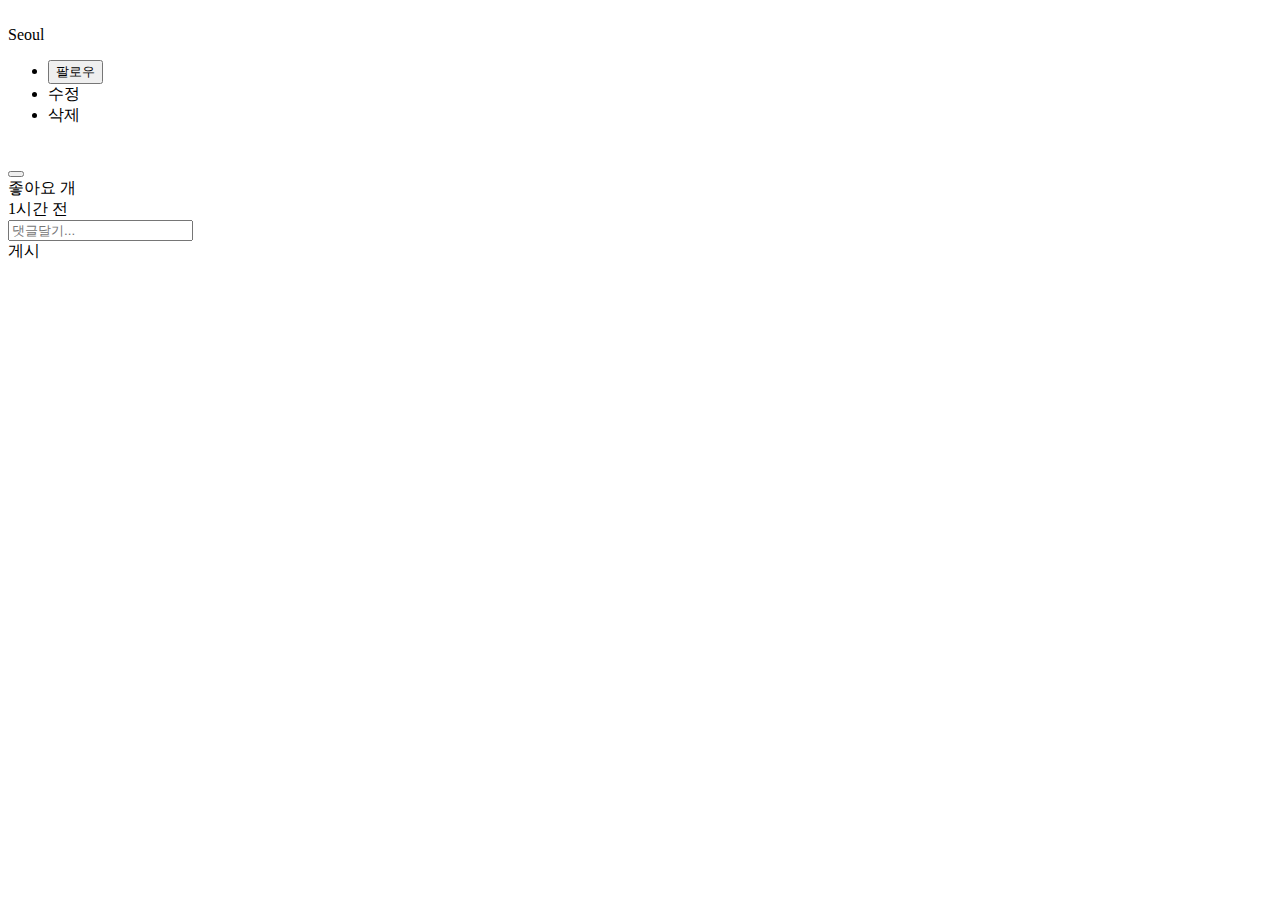
==== seopsta/src/main/resources/templates/index.html @ 26d1af10 "backup" ====
<!DOCTYPE html>
<html lang="en" xmlns:th="http://www.thymeleaf.org">
<head>
    <meta charset="UTF-8">
    <meta name="viewport" content="width=device-width, user-scalable=no, initial-scale=1.0, maximum-scale=1.0, minimum-scale=1.0">
    <title>Seopstagram</title>
    <link rel="stylesheet" href="/css/reset.css">
    <link rel="stylesheet" href="/css/common.css">
    <link rel="stylesheet" href="/css/style.css">
    <link rel="shortcut icon" href="/imgs/instagram.png">
</head>
<body>
<section id="container">
    <header id="header" th:include="menu.html"></header>

    <section id="main_container">
        <div class="inner">
            <div class="contents_box">
                <!-- 여기서 foreach문  -->
                <article class="contents" th:each="image: ${boards}">
                    <header class="top">
                        <div class="user_container">
                            <div class="profile_img">
                                <img th:attr="src=${userprofileimg}, alt='프로필사진'">
                            </div>
                            <div class="user_name">
                                <div class="nick_name m_text" th:text="${usernick}"></div>
                                <div class="country s_text">Seoul</div>
                            </div>
                        </div>

                        <div class="sprite_more_icon" data-name="more">
                            <ul class="toggle_box">
                                <li><input type="submit" class="follow" value="팔로우" data-name="follow"></li>
                                <li>수정</li>
                                <li>삭제</li>
                            </ul>
                        </div>
                    </header>

                    <div class="img_section">
                        <div class="trans_inner">
                            <div><img th:attr="src=${image.boardimg}, alt=${image.boardimg}"></div>
                        </div>
                    </div>

                    <div class="bottom_icons">
                        <div class="left_icons">
                            <div class="heart_btn">
                                <button type="button" class="sprite_heart_icon_outline" data-name="heartbeat"></button>
                            </div>
                            <div class="sprite_bubble_icon">
                            </div>
                            <div class="sprite_share_icon" data-name="share"></div>
                        </div>
                        <div class="right_icon">
                            <div class="sprite_bookmark_outline" data-name="bookmark"></div>
                        </div>
                    </div>

                    <div class="likes m_text">
                        좋아요
                        <span id="like-count" th:text="${image.thislike}"></span>
                        <span>개</span>
                    </div>

                    <div class="comment_container">
                        <div class="comment">
                            <div class="comment-detail">
                                <div class="nick_name m_text" th:text="${usernick}"></div>
                                <div th:text="#{image.comments}"></div>
                            </div>
                        </div>
                        <div class="small_heart">
                            <div class="sprite_small_heart_icon_outline"></div>
                        </div>
                    </div>

                    <div class="timer">1시간 전 <!-- 여기도 이제 시간받아서 계산하는걸로 하자 --></div>

                    <div class="comment_field" id="add-comment">
                        <input type="text" placeholder="댓글달기..." name="content">
                        <div class="upload_btn m_text" data-name="comment">게시</div>
                    </div>
                </article>
            </div>
        </div>
    </section>
</section>
<script src="/js/main.js"></script>
<script>
    $.ajax({
        url: "http://localhost:8080/getauth",
        method: "GET"
    }).done(function (data) {
        window.sessionStorage.setItem("token", data);
    });
    $("#search-field").keydown(function (key){
        if(key.keyCode === 13){
            const id = $("#search-field").value();
            $.ajax("http://localhost:8080/find?id="+id)
        }
    });
</script>
</body>
</html>
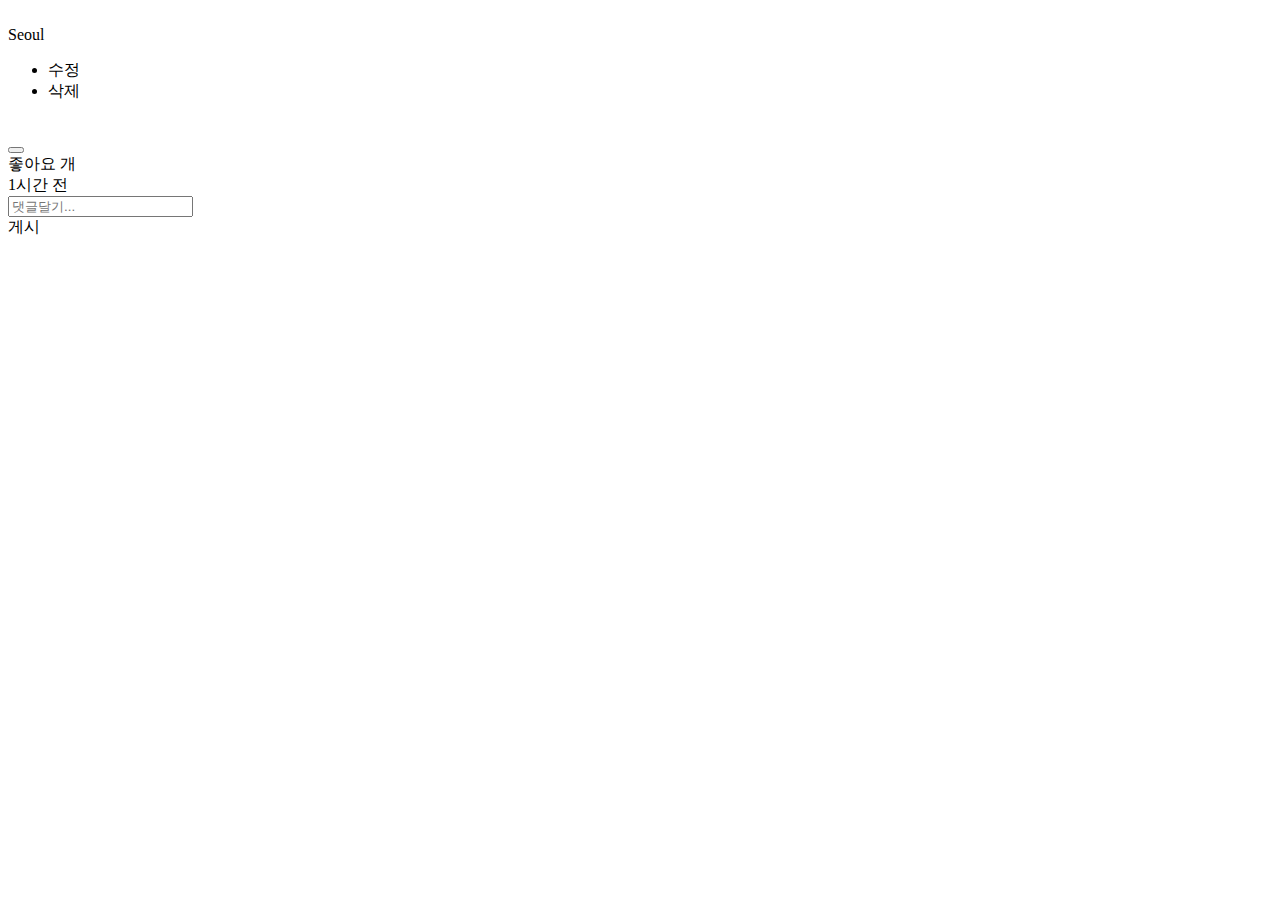
==== commit caf9bc81: "진행중인 프로젝트" ====
--- a/seopsta/src/main/resources/templates/index.html
+++ b/seopsta/src/main/resources/templates/index.html
@@ -21,17 +21,16 @@
                     <header class="top">
                         <div class="user_container">
                             <div class="profile_img">
-                                <img th:attr="src=${userprofileimg}, alt='프로필사진'">
+                                <img th:attr="src=${image.userprofileimg}, alt='프로필사진'">
                             </div>
                             <div class="user_name">
-                                <div class="nick_name m_text" th:text="${usernick}"></div>
+                                <div class="nick_name m_text" th:text="${image.usernick}"></div>
                                 <div class="country s_text">Seoul</div>
                             </div>
                         </div>
 
                         <div class="sprite_more_icon" data-name="more">
                             <ul class="toggle_box">
-                                <li><input type="submit" class="follow" value="팔로우" data-name="follow"></li>
                                 <li>수정</li>
                                 <li>삭제</li>
                             </ul>
@@ -67,8 +66,8 @@
                     <div class="comment_container">
                         <div class="comment">
                             <div class="comment-detail">
-                                <div class="nick_name m_text" th:text="${usernick}"></div>
-                                <div th:text="#{image.comments}"></div>
+                                <div class="nick_name m_text" th:text="${image.usernick}"></div>
+                                <div th:text="${image.content}"></div>
                             </div>
                         </div>
                         <div class="small_heart">
@@ -89,18 +88,16 @@
 </section>
 <script src="/js/main.js"></script>
 <script>
-    $.ajax({
-        url: "http://localhost:8080/getauth",
-        method: "GET"
-    }).done(function (data) {
-        window.sessionStorage.setItem("token", data);
-    });
-    $("#search-field").keydown(function (key){
-        if(key.keyCode === 13){
-            const id = $("#search-field").value();
-            $.ajax("http://localhost:8080/find?id="+id)
-        }
-    });
+    // function followtest() {
+    //     $.ajax({
+    //         url: '/following',
+    //         method: 'post',
+    //         data: {
+    //             followingid: "user",
+    //             followingnick: "user"
+    //         }
+    //     });
+    // }
 </script>
 </body>
 </html>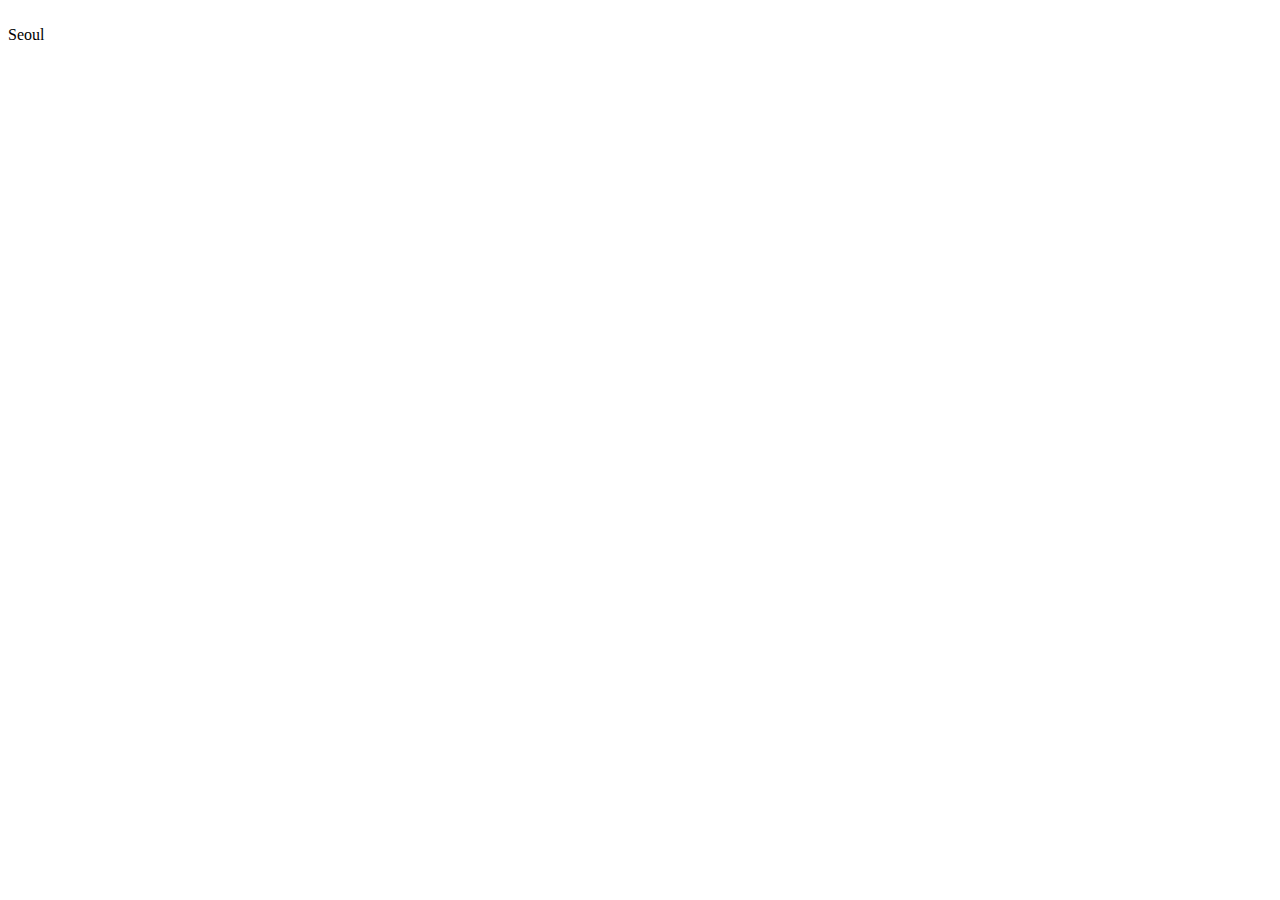
==== commit c064596b: "진행중" ====
--- a/seopsta/src/main/resources/templates/index.html
+++ b/seopsta/src/main/resources/templates/index.html
@@ -28,13 +28,6 @@
                                 <div class="country s_text">Seoul</div>
                             </div>
                         </div>
-
-                        <div class="sprite_more_icon" data-name="more">
-                            <ul class="toggle_box">
-                                <li>수정</li>
-                                <li>삭제</li>
-                            </ul>
-                        </div>
                     </header>
 
                     <div class="img_section">
@@ -46,7 +39,7 @@
                     <div class="bottom_icons">
                         <div class="left_icons">
                             <div class="heart_btn">
-                                <button type="button" class="sprite_heart_icon_outline" data-name="heartbeat"></button>
+                                <div class="sprite_heart_icon_outline"></div>
                             </div>
                             <div class="sprite_bubble_icon">
                             </div>
@@ -57,29 +50,13 @@
                         </div>
                     </div>
 
-                    <div class="likes m_text">
-                        좋아요
-                        <span id="like-count" th:text="${image.thislike}"></span>
-                        <span>개</span>
-                    </div>
-
-                    <div class="comment_container">
-                        <div class="comment">
-                            <div class="comment-detail">
-                                <div class="nick_name m_text" th:text="${image.usernick}"></div>
+                    <div>
+                        <div class="content">
+                            <div class="content-detail">
+                                <div class="nick_name m_text" th:text="${image.usernick}" id="nick_name"></div>
                                 <div th:text="${image.content}"></div>
                             </div>
                         </div>
-                        <div class="small_heart">
-                            <div class="sprite_small_heart_icon_outline"></div>
-                        </div>
-                    </div>
-
-                    <div class="timer">1시간 전 <!-- 여기도 이제 시간받아서 계산하는걸로 하자 --></div>
-
-                    <div class="comment_field" id="add-comment">
-                        <input type="text" placeholder="댓글달기..." name="content">
-                        <div class="upload_btn m_text" data-name="comment">게시</div>
                     </div>
                 </article>
             </div>
@@ -87,17 +64,5 @@
     </section>
 </section>
 <script src="/js/main.js"></script>
-<script>
-    // function followtest() {
-    //     $.ajax({
-    //         url: '/following',
-    //         method: 'post',
-    //         data: {
-    //             followingid: "user",
-    //             followingnick: "user"
-    //         }
-    //     });
-    // }
-</script>
 </body>
 </html>